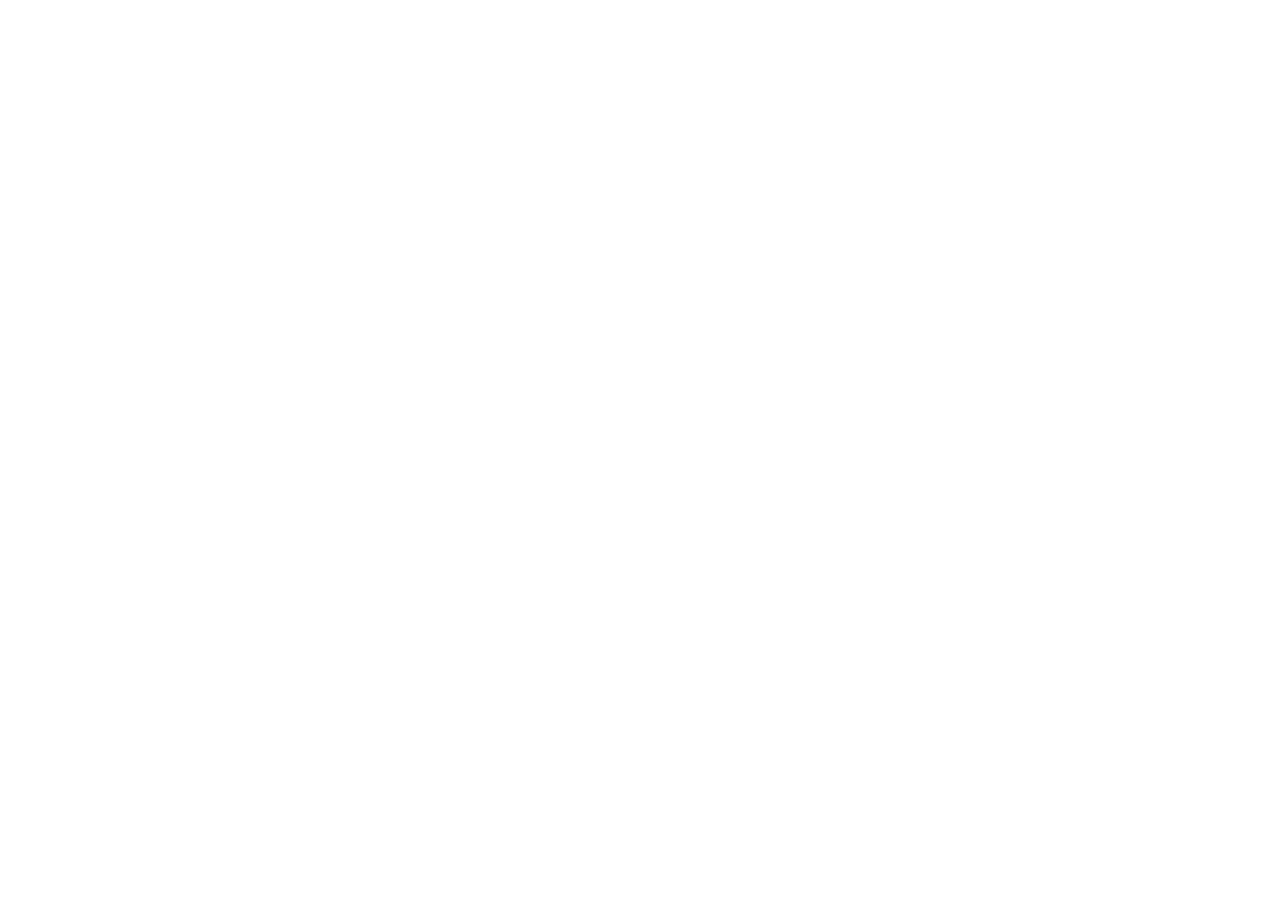
==== foundations/javascript_basics/code/hello_world_js.html @ 1a88a2e1 "Create hello world javascript demo" ====
<!DOCTYPE html>
<html lang="en">
<head>
    <meta charset="UTF-8">
    <meta name="viewport" content="width=device-width, initial-scale=1.0">
    <title>Page Title</title>
</head>
<body>
    <script>
        console.log("Hello, World!")
    </script>
</body>
</html>
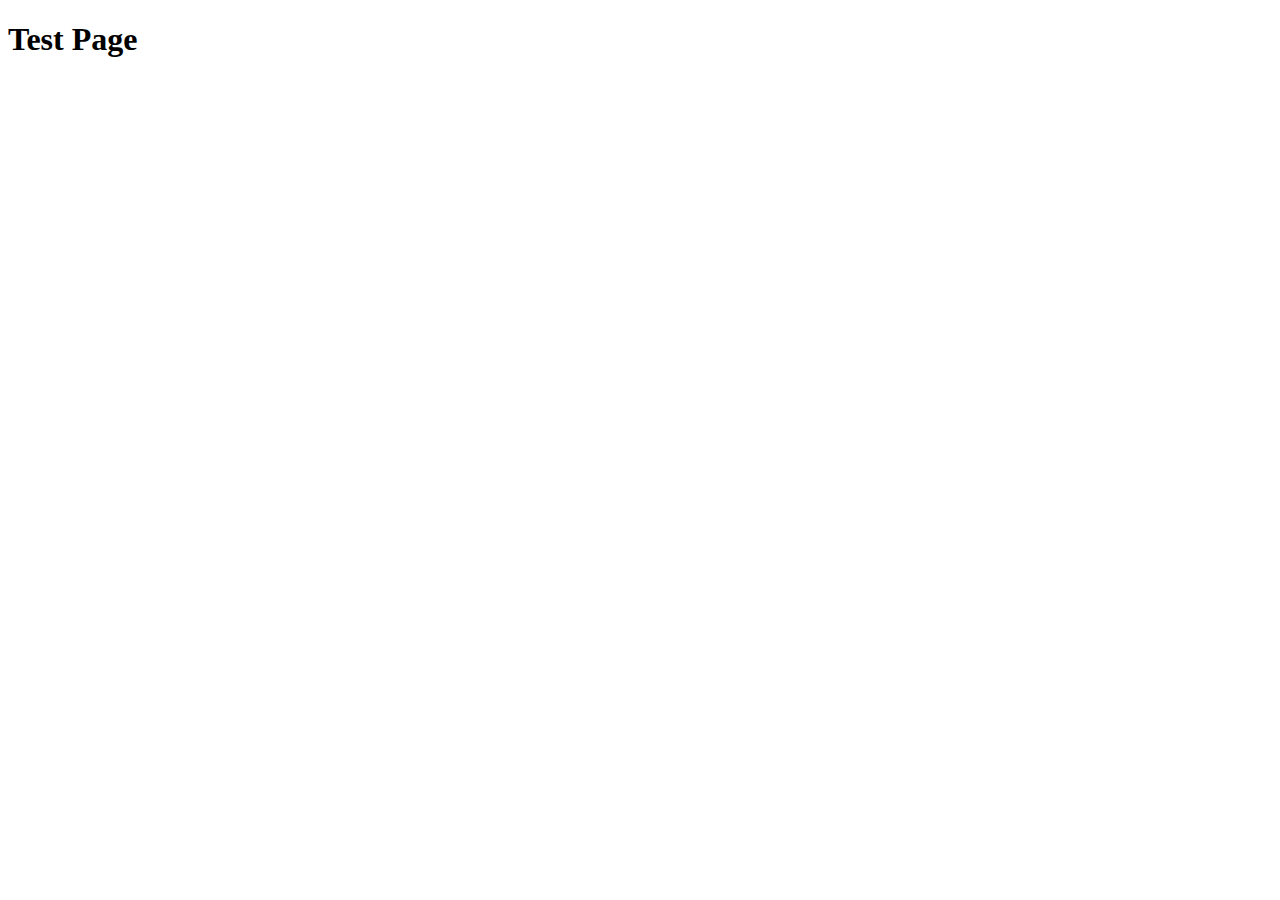
==== commit 064a8054: "Change hello world html to using external js file" ====
--- a/foundations/javascript_basics/code/hello_world_js.html
+++ b/foundations/javascript_basics/code/hello_world_js.html
@@ -6,8 +6,9 @@
     <title>Page Title</title>
 </head>
 <body>
-    <script>
-        console.log("Hello, World!")
-    </script>
+    <h1>
+        Test Page
+    </h1>
+    <script src="javascript.js"></script>
 </body>
 </html>